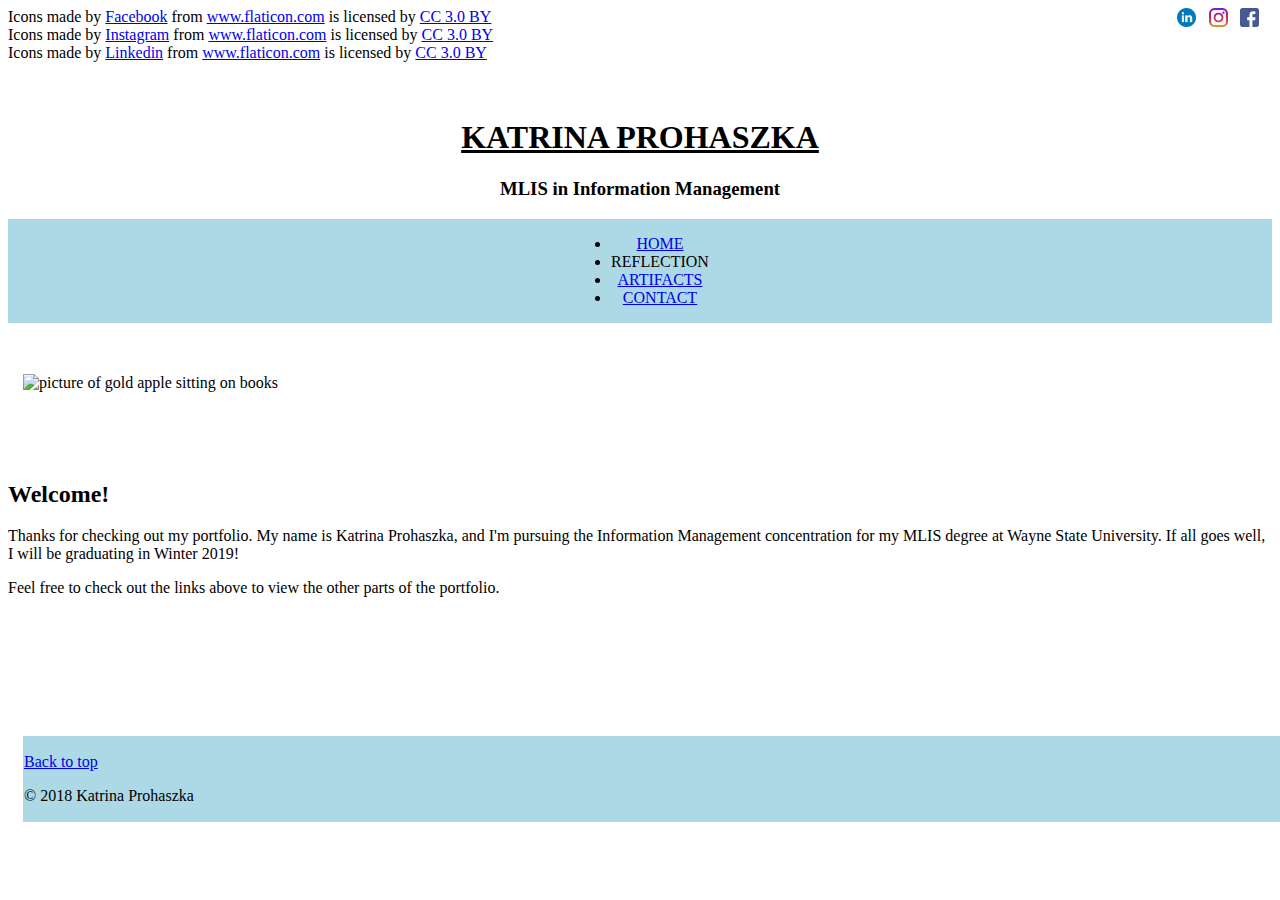
==== index.html @ dc5ba043 "Adds html content based on wireframe sketches." ====
<!DOCTYPE html>
<html lang="en">
<head>
  <meta charset="utf-8">
  <meta name="Description" content="INF 7420 Project">
  <meta name="viewport" content="width=device-width, initial-scale=1">
  <title>Document</title>
</head>
<body>

<!-- ----------------------------------------------------------------------------------------------------------------- -->
<!-- Social Media Images -->

<a href="https://www.facebook.com">
   <img class="socials" src="images/facebook.png" alt="image of the facebook icon to link to facebook" style="float: right; width: 1.5%; height: 1.5%; margin-right: 1%">
</a>
<a href="https://www.instagram.com">
  <img class="socials" src="images/instagram.png" alt="image of the instagram icon to link to instagram" style="float: right; width: 1.5%; height: 1.5%; margin-right: 1%">
</a>
<a href="https://www.linkedin.com">
  <img class="socials" src="images/linkedin.png" alt="iamge of the linkedin icon to link to linkedin" style="float: right; width: 1.5%; height: 1.5%; margin-right: 1%">
</a>

<!-- ----------------------------------------------------------------------------------------------------------------- -->
<!-- Social Media Icons - Source and Citation -->
<!-- Citation for facebook icon -->
<div>
  Icons made by <a href="https://www.flaticon.com/authors/freepik" title="Facebook">Facebook</a> from <a href="https://www.flaticon.com/" title="Flaticon">www.flaticon.com</a> is licensed by <a href="http://creativecommons.org/licenses/by/3.0/" title="Creative Commons BY 3.0" target="_blank">CC 3.0 BY</a>
</div>
<!-- Citation for instagram icon -->
<div>
  Icons made by <a href="https://www.flaticon.com/authors/freepik" title="Instagram">Instagram</a> from <a href="https://www.flaticon.com/"     title="Flaticon">www.flaticon.com</a> is licensed by <a href="http://creativecommons.org/licenses/by/3.0/"     title="Creative Commons BY 3.0" target="_blank">CC 3.0 BY</a>
</div>
<!-- Citation for linkedin icon -->
<div>
  Icons made by <a href="https://www.flaticon.com/authors/freepik" title="Linkedin">Linkedin</a> from <a href="https://www.flaticon.com/"     title="Flaticon">www.flaticon.com</a> is licensed by <a href="http://creativecommons.org/licenses/by/3.0/"     title="Creative Commons BY 3.0" target="_blank">CC 3.0 BY</a>
</div>
<!-- ----------------------------------------------------------------------------------------------------------------- -->
<br/>
<br/>

<!-- Banner for website with name and degree -->
<h1 style="text-align: center"><u>KATRINA PROHASZKA</u></h1>
<h3 style="text-align: center">MLIS in Information Management</h3>
<div class="nav">


<!-- Navigation Bar Menu -->
  <div style="text-align: center; background-color: lightblue; width: 100%" >
    <ul style="display:inline-block">
      <li><a href="index.html">HOME </a></li>
      <li>REFLECTION</li>
      <li><a href="artifacts.html">ARTIFACTS</a></li>
      <li><a href="contact.html">CONTACT</a></li>
    </ul>
  </div>
</div> <!-- end nav div -->

<br/>
<br/>

<!-- Image -->
<img style="width: 25%; height: 25%; padding:15px" src="images/book_pic.jpg" alt="picture of gold apple sitting on books">
<br/>
<br/>
<br/>
<br/>
<!-- Home Page main content -->
<h2><a id="welcome">Welcome!</a></h2>
<p>Thanks for checking out my portfolio. My name is Katrina Prohaszka, and I'm pursuing the Information Management concentration for my MLIS degree at Wayne State University. If all goes well, I will be graduating in Winter 2019!</p>
<p>Feel free to check out the links above to view the other parts of the portfolio.</p>
<br/>
<br/>
<br/>
<br/>
<br/>
<br/>
<!-- Footer Menu -->
<div class="footer" style="position:static ">
  <footer style="background-color: lightblue; width: 100%;bottom:10px; padding: 1px;margin:15px">
    <p><a href="#welcome">Back to top</a></p>
  <p> &copy; 2018  Katrina Prohaszka</p>
  </footer>
</div>
</body>
</html>
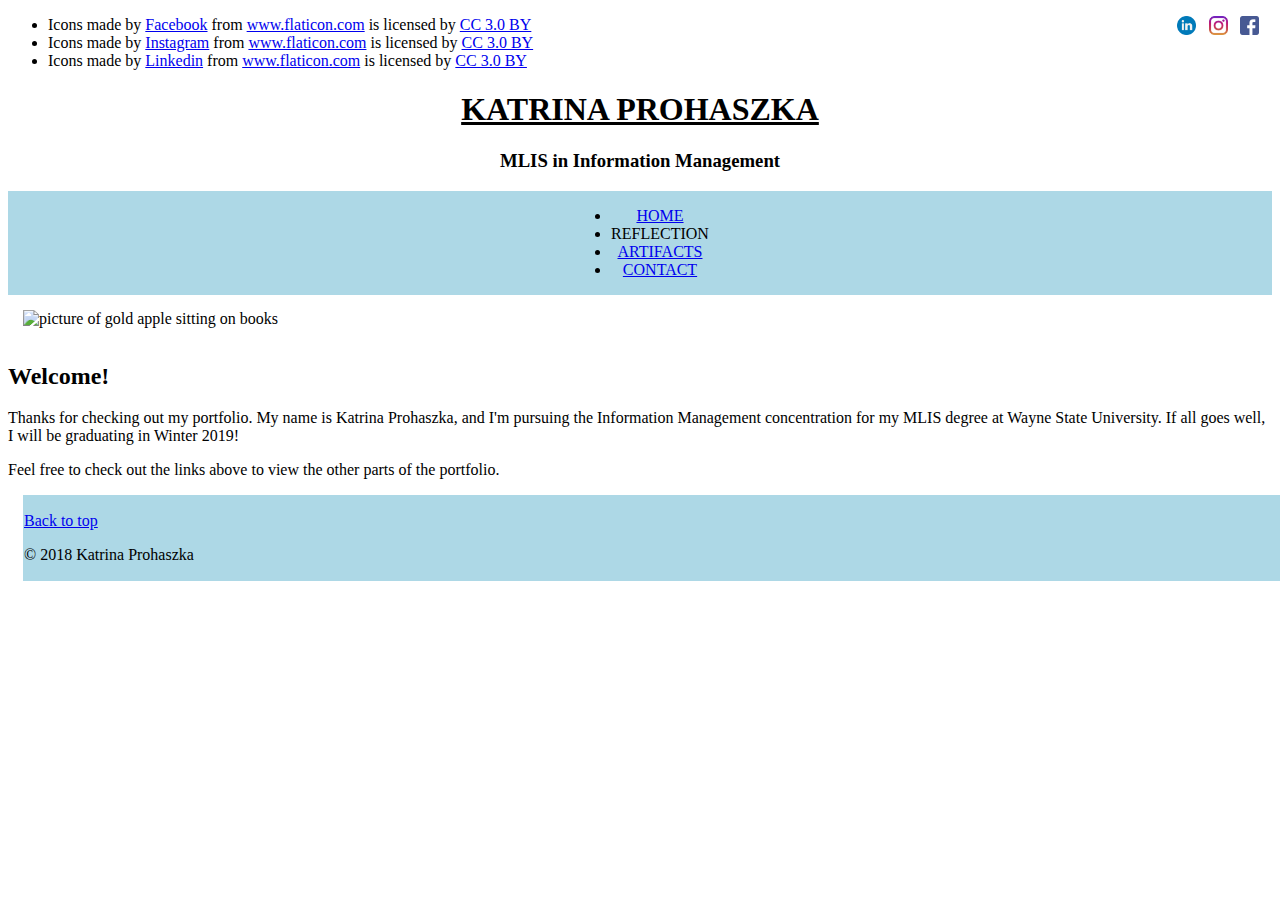
==== commit 74f7abbd: "Made requested HTML changes for div->nav, socials links, and line breaks" ====
--- a/index.html
+++ b/index.html
@@ -4,48 +4,47 @@
   <meta charset="utf-8">
   <meta name="Description" content="INF 7420 Project">
   <meta name="viewport" content="width=device-width, initial-scale=1">
-  <title>Document</title>
+  <title>Main Page</title>
 </head>
 <body>
 
-<!-- ----------------------------------------------------------------------------------------------------------------- -->
-<!-- Social Media Images -->
+<!-- --------------------------------HEADER CONTENT--------------------------------------------------------------------------------- -->
+<header>
+  
+  <!-- Social Media Images -->
 
-<a href="https://www.facebook.com">
-   <img class="socials" src="images/facebook.png" alt="image of the facebook icon to link to facebook" style="float: right; width: 1.5%; height: 1.5%; margin-right: 1%">
-</a>
-<a href="https://www.instagram.com">
-  <img class="socials" src="images/instagram.png" alt="image of the instagram icon to link to instagram" style="float: right; width: 1.5%; height: 1.5%; margin-right: 1%">
-</a>
-<a href="https://www.linkedin.com">
-  <img class="socials" src="images/linkedin.png" alt="iamge of the linkedin icon to link to linkedin" style="float: right; width: 1.5%; height: 1.5%; margin-right: 1%">
-</a>
-
-<!-- ----------------------------------------------------------------------------------------------------------------- -->
-<!-- Social Media Icons - Source and Citation -->
-<!-- Citation for facebook icon -->
-<div>
-  Icons made by <a href="https://www.flaticon.com/authors/freepik" title="Facebook">Facebook</a> from <a href="https://www.flaticon.com/" title="Flaticon">www.flaticon.com</a> is licensed by <a href="http://creativecommons.org/licenses/by/3.0/" title="Creative Commons BY 3.0" target="_blank">CC 3.0 BY</a>
-</div>
-<!-- Citation for instagram icon -->
-<div>
-  Icons made by <a href="https://www.flaticon.com/authors/freepik" title="Instagram">Instagram</a> from <a href="https://www.flaticon.com/"     title="Flaticon">www.flaticon.com</a> is licensed by <a href="http://creativecommons.org/licenses/by/3.0/"     title="Creative Commons BY 3.0" target="_blank">CC 3.0 BY</a>
-</div>
-<!-- Citation for linkedin icon -->
-<div>
-  Icons made by <a href="https://www.flaticon.com/authors/freepik" title="Linkedin">Linkedin</a> from <a href="https://www.flaticon.com/"     title="Flaticon">www.flaticon.com</a> is licensed by <a href="http://creativecommons.org/licenses/by/3.0/"     title="Creative Commons BY 3.0" target="_blank">CC 3.0 BY</a>
-</div>
-<!-- ----------------------------------------------------------------------------------------------------------------- -->
-<br/>
-<br/>
-
-<!-- Banner for website with name and degree -->
-<h1 style="text-align: center"><u>KATRINA PROHASZKA</u></h1>
-<h3 style="text-align: center">MLIS in Information Management</h3>
-<div class="nav">
+  <a href="https://www.facebook.com">
+    <img class="socials" src="images/facebook.png" alt="image of the facebook icon to link to facebook" style="float: right; width: 1.5%; height: 1.5%; margin-right: 1%">
+  </a>
+  <a href="https://www.instagram.com">
+    <img class="socials" src="images/instagram.png" alt="image of the instagram icon to link to instagram" style="float: right; width: 1.5%; height: 1.5%; margin-right: 1%">
+  </a>
+  <a href="https://www.linkedin.com">
+    <img class="socials" src="images/linkedin.png" alt="iamge of the linkedin icon to link to linkedin" style="float: right; width: 1.5%; height: 1.5%; margin-right: 1%">
+  </a>
 
 
-<!-- Navigation Bar Menu -->
+  <!------------------------------------- Social Media Icons - Source and Citation ------------------------------------->
+  <!-- Citation for facebook icon -->
+<div>
+<ul>
+ <li>Icons made by <a href="https://www.flaticon.com/authors/freepik" title="Facebook">Facebook</a> from <a href="https://www.flaticon.com/" title="Flaticon">www.flaticon.com</a> is licensed by <a href="http://creativecommons.org/licenses/by/3.0/" title="Creative Commons BY 3.0" target="_blank">CC 3.0 BY</a></li>
+<!-- Citation for instagram icon -->
+ <li>Icons made by <a href="https://www.flaticon.com/authors/freepik" title="Instagram">Instagram</a> from <a href="https://www.flaticon.com/"     title="Flaticon">www.flaticon.com</a> is licensed by <a href="http://creativecommons.org/licenses/by/3.0/"     title="Creative Commons BY 3.0" target="_blank">CC 3.0 BY</a></li>
+<!-- Citation for linkedin icon -->
+<li> Icons made by <a href="https://www.flaticon.com/authors/freepik" title="Linkedin">Linkedin</a> from <a href="https://www.flaticon.com/"     title="Flaticon">www.flaticon.com</a> is licensed by <a href="http://creativecommons.org/licenses/by/3.0/"     title="Creative Commons BY 3.0" target="_blank">CC 3.0 BY</a></li>
+</ul>
+</div>
+ 
+
+
+  <!------------------------------------- Banner for website with name and degree ------------------------------------->
+  <h1 style="text-align: center"><u>KATRINA PROHASZKA</u></h1>
+  <h3 style="text-align: center">MLIS in Information Management</h3>
+  <div class="nav">
+
+
+<!------------------------------------- Navigation Bar Menu ------------------------------------->
   <div style="text-align: center; background-color: lightblue; width: 100%" >
     <ul style="display:inline-block">
       <li><a href="index.html">HOME </a></li>
@@ -55,32 +54,32 @@
     </ul>
   </div>
 </div> <!-- end nav div -->
+</header> <!-- -------------------------------- END HEADER CONTENT--------------------------------------------------------------------------------- -->
 
-<br/>
-<br/>
+
+<!-- --------------------------------MAIN CONTENT--------------------------------------------------------------------------------- -->
+
+<main>
+
 
 <!-- Image -->
 <img style="width: 25%; height: 25%; padding:15px" src="images/book_pic.jpg" alt="picture of gold apple sitting on books">
-<br/>
-<br/>
-<br/>
-<br/>
+
 <!-- Home Page main content -->
 <h2><a id="welcome">Welcome!</a></h2>
 <p>Thanks for checking out my portfolio. My name is Katrina Prohaszka, and I'm pursuing the Information Management concentration for my MLIS degree at Wayne State University. If all goes well, I will be graduating in Winter 2019!</p>
 <p>Feel free to check out the links above to view the other parts of the portfolio.</p>
-<br/>
-<br/>
-<br/>
-<br/>
-<br/>
-<br/>
-<!-- Footer Menu -->
+
+</main> <!-- --------------------------------END MAIN CONTENT--------------------------------------------------------------------------------- -->
+
+
+<!-- --------------------------------FOOTER CONTENT--------------------------------------------------------------------------------- -->
 <div class="footer" style="position:static ">
   <footer style="background-color: lightblue; width: 100%;bottom:10px; padding: 1px;margin:15px">
     <p><a href="#welcome">Back to top</a></p>
   <p> &copy; 2018  Katrina Prohaszka</p>
   </footer>
-</div>
+</div> <!-- --------------------------------END FOOTER CONTENT--------------------------------------------------------------------------------- -->
+
 </body>
 </html>
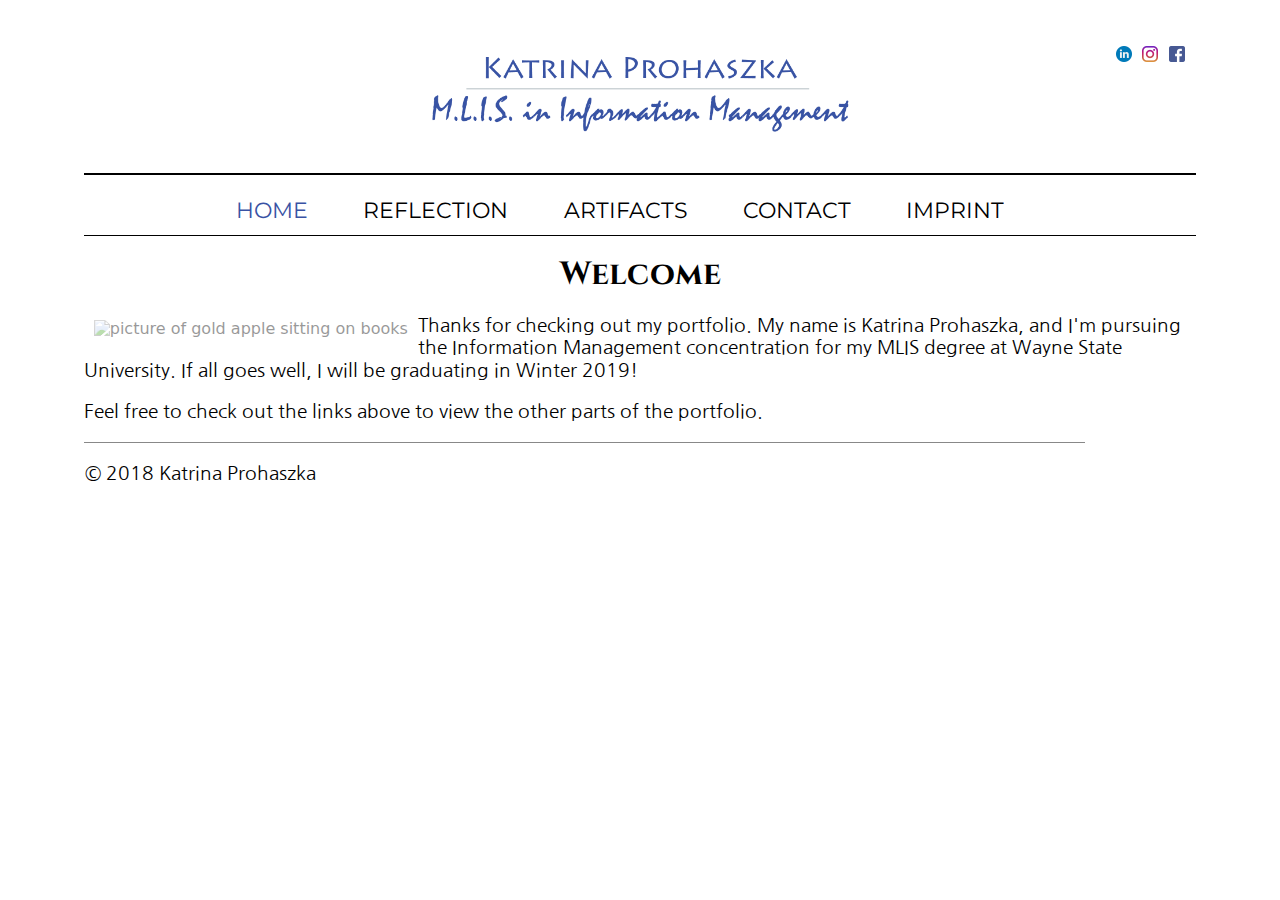
==== commit 0f8f107f: "Merge pull request #4 from INF7420/css" ====
--- a/index.html
+++ b/index.html
@@ -1,85 +1,77 @@
 <!DOCTYPE html>
 <html lang="en">
+
 <head>
   <meta charset="utf-8">
   <meta name="Description" content="INF 7420 Project">
   <meta name="viewport" content="width=device-width, initial-scale=1">
-  <title>Main Page</title>
+  <title>Katrina Prohaszka</title>
+  <link rel="stylesheet" 
+  href="https://cdnjs.cloudflare.com/ajax/libs/modern-normalize/0.5.0/modern-normalize.min.css">
+  <link href="https://fonts.googleapis.com/css?family=Cinzel|Fahkwang|Montserrat|Nanum+Gothic" rel="stylesheet">
+  <link rel="stylesheet"  href="styles.css">
 </head>
-<body>
 
-<!-- --------------------------------HEADER CONTENT--------------------------------------------------------------------------------- -->
-<header>
-  
-  <!-- Social Media Images -->
+<body class="body">
+<div class="page">
+  <!-- HEADER CONTENT -->
+  <header>
+    <!-- Social Media Images -->
+    <ul style="list-style: none;">
+      <li><a href="https://www.facebook.com">
+          <img class="socials" src="images/facebook.png" 
+          alt="image of the facebook icon to link to facebook">
+        </a></li>
+      <li><a href="https://www.instagram.com">
+          <img class="socials" src="images/instagram.png" 
+          alt="image of the instagram icon to link to instagram">
+        </a></li>
+      <li><a href="https://www.linkedin.com">
+          <img class="socials" src="images/linkedin.png" 
+          alt="image of the linkedin icon to link to linkedin">
+        </a></li>
+    </ul>
 
-  <a href="https://www.facebook.com">
-    <img class="socials" src="images/facebook.png" alt="image of the facebook icon to link to facebook" style="float: right; width: 1.5%; height: 1.5%; margin-right: 1%">
-  </a>
-  <a href="https://www.instagram.com">
-    <img class="socials" src="images/instagram.png" alt="image of the instagram icon to link to instagram" style="float: right; width: 1.5%; height: 1.5%; margin-right: 1%">
-  </a>
-  <a href="https://www.linkedin.com">
-    <img class="socials" src="images/linkedin.png" alt="iamge of the linkedin icon to link to linkedin" style="float: right; width: 1.5%; height: 1.5%; margin-right: 1%">
-  </a>
+    <!-- Banner for website with name and degree -->
+     <img class="banner" src="images/eportfolio_banner.png" alt="picture of name and degree">
 
+    <nav class="main-navigation">
+      <!-- Navigation Bar Menu -->
+      <ul>
+        <li><a href="index.html" class="active">HOME </a></li>
+        <li><a href="reflection.html">REFLECTION</a></li>
+        <li><a href="artifacts.html">ARTIFACTS</a></li>
+        <li><a href="contact.html">CONTACT</a></li>
+        <li><a href="imprint.html">IMPRINT</a></li>
+      </ul>
+    </nav> <!-- end nav -->
+  </header>
+  <!-- END HEADER CONTENT -->
 
-  <!------------------------------------- Social Media Icons - Source and Citation ------------------------------------->
-  <!-- Citation for facebook icon -->
-<div>
-<ul>
- <li>Icons made by <a href="https://www.flaticon.com/authors/freepik" title="Facebook">Facebook</a> from <a href="https://www.flaticon.com/" title="Flaticon">www.flaticon.com</a> is licensed by <a href="http://creativecommons.org/licenses/by/3.0/" title="Creative Commons BY 3.0" target="_blank">CC 3.0 BY</a></li>
-<!-- Citation for instagram icon -->
- <li>Icons made by <a href="https://www.flaticon.com/authors/freepik" title="Instagram">Instagram</a> from <a href="https://www.flaticon.com/"     title="Flaticon">www.flaticon.com</a> is licensed by <a href="http://creativecommons.org/licenses/by/3.0/"     title="Creative Commons BY 3.0" target="_blank">CC 3.0 BY</a></li>
-<!-- Citation for linkedin icon -->
-<li> Icons made by <a href="https://www.flaticon.com/authors/freepik" title="Linkedin">Linkedin</a> from <a href="https://www.flaticon.com/"     title="Flaticon">www.flaticon.com</a> is licensed by <a href="http://creativecommons.org/licenses/by/3.0/"     title="Creative Commons BY 3.0" target="_blank">CC 3.0 BY</a></li>
-</ul>
+  <!-- MAIN CONTENT -->
+  <main>
+    <h1>Welcome</h1>
+    <!-- Image -->
+    <div class="container">
+      <div class="main_img">
+        <img src="images/book_pic.jpg" alt="picture of gold apple sitting on books">
+      </div>
+    </div>
+    <!-- Home Page main content -->
+
+    <p class="paragraph">Thanks for checking out my portfolio. My name is Katrina Prohaszka, and I'm pursuing the Information Management
+      concentration for my MLIS degree at Wayne State University. If all goes well, I will be graduating in Winter
+      2019!</p>
+    <p class="paragraph">Feel free to check out the links above to view the other parts of the portfolio.</p>
+  </main>
+  <!-- END MAIN CONTENT -->
+
+  <!-- FOOTER CONTENT -->
+  <footer class="footer">
+    <p> &copy; 2018 Katrina Prohaszka</p>
+  </footer>
+  <!-- END FOOTER CONTENT -->
 </div>
- 
+</body>
 
-
-  <!------------------------------------- Banner for website with name and degree ------------------------------------->
-  <h1 style="text-align: center"><u>KATRINA PROHASZKA</u></h1>
-  <h3 style="text-align: center">MLIS in Information Management</h3>
-  <div class="nav">
-
-
-<!------------------------------------- Navigation Bar Menu ------------------------------------->
-  <div style="text-align: center; background-color: lightblue; width: 100%" >
-    <ul style="display:inline-block">
-      <li><a href="index.html">HOME </a></li>
-      <li>REFLECTION</li>
-      <li><a href="artifacts.html">ARTIFACTS</a></li>
-      <li><a href="contact.html">CONTACT</a></li>
-    </ul>
-  </div>
-</div> <!-- end nav div -->
-</header> <!-- -------------------------------- END HEADER CONTENT--------------------------------------------------------------------------------- -->
-
-
-<!-- --------------------------------MAIN CONTENT--------------------------------------------------------------------------------- -->
-
-<main>
-
-
-<!-- Image -->
-<img style="width: 25%; height: 25%; padding:15px" src="images/book_pic.jpg" alt="picture of gold apple sitting on books">
-
-<!-- Home Page main content -->
-<h2><a id="welcome">Welcome!</a></h2>
-<p>Thanks for checking out my portfolio. My name is Katrina Prohaszka, and I'm pursuing the Information Management concentration for my MLIS degree at Wayne State University. If all goes well, I will be graduating in Winter 2019!</p>
-<p>Feel free to check out the links above to view the other parts of the portfolio.</p>
-
-</main> <!-- --------------------------------END MAIN CONTENT--------------------------------------------------------------------------------- -->
-
-
-<!-- --------------------------------FOOTER CONTENT--------------------------------------------------------------------------------- -->
-<div class="footer" style="position:static ">
-  <footer style="background-color: lightblue; width: 100%;bottom:10px; padding: 1px;margin:15px">
-    <p><a href="#welcome">Back to top</a></p>
-  <p> &copy; 2018  Katrina Prohaszka</p>
-  </footer>
-</div> <!-- --------------------------------END FOOTER CONTENT--------------------------------------------------------------------------------- -->
-
-</body>
 </html>
--- a/styles.css
+++ b/styles.css
@@ -0,0 +1,135 @@
+.page {
+    max-width: 90%;
+    min-width: 90%;
+    margin: 10px auto 10px auto;
+    padding: 20px;
+    background-color: #fff;
+}
+
+
+.main-navigation {
+    background-color:#FFF;
+    padding-top: 5px;
+    padding-bottom: 5px;
+    border-top: 2px solid #000;
+    border-bottom: 1px solid #000;
+}
+
+.main-navigation ul {
+    list-style: none;
+    text-align: center; 
+    padding: 0;
+    margin: 0;
+    //margin-bottom: 40px;
+    overflow: hidden;
+}
+
+.main-navigation li {
+    font-size: 1.2 em;
+    line-height: 1.2;
+    height: 40px;  
+    padding-right: 40px; 
+    border-bottom: 1px solid #888; 
+    font-family: 'Montserrat', sans-serif;
+}
+
+.main-navigation a {
+    display: block;
+    color: #000;
+    text-align: center;
+    padding: 5px;
+    text-decoration: none;
+}
+
+.main-navigation a:hover {
+    background-color:#000;
+    color: #FFF;
+}
+
+.main-navigation a.active {
+    background-color: #fff;
+    color: #3952a4;
+    cursor: default;
+}
+
+@media screen and (min-width: 600px) {
+    .main-navigation li {
+        border-bottom: none;
+        height: 50px;
+        line-height: 50px;
+        font-size: 1.4em;
+        display: inline-block;
+    }
+}
+
+.container {
+    position: relative;
+    text-align: center;
+    /* padding-bottom: 10px; */
+    //color: white;
+}
+
+
+.centered {
+    position: absolute;
+    top: 50%;
+    left: 50%;
+    transform: translate(-50%, -50%);
+}
+
+.socials {
+    float: right; 
+    width: 1.5%; 
+    height: 1.5%; 
+    margin-right: 1%;
+}
+
+h1 {
+    font-family: 'Cinzel', serif;
+    text-align: center;
+}
+
+p {
+    font-family: 'Nanum Gothic', sans-serif;
+    font-size: 1.2em;
+    position: relative;
+}
+
+img {
+    max-width: 100%;
+}
+
+.banner {
+        max-width: 100%;
+        display: block; 
+        margin-left: 25%;
+        margin-right: 25%;
+        height: 50%;
+        width: 50%;
+        padding-bottom: 40px;
+}
+
+.main_img {
+    display: block; 
+    float: left;
+    padding: 5px;
+    //margin: auto;
+    height: 30%;
+    width: 30%;
+    opacity: 0.4;
+    filter: alpha(opacity=40);
+    //background-color: #000;
+}
+
+.footer {
+    font-family: 'Montserrat', sans-serif;
+    border-top: 1px solid #888;
+    position: relative;
+    bottom: 0;
+    padding: 1px;
+    width: 100%;
+    max-width: 90%; 
+    height: 60px;
+    z-index: 0;
+    overflow: hidden;
+}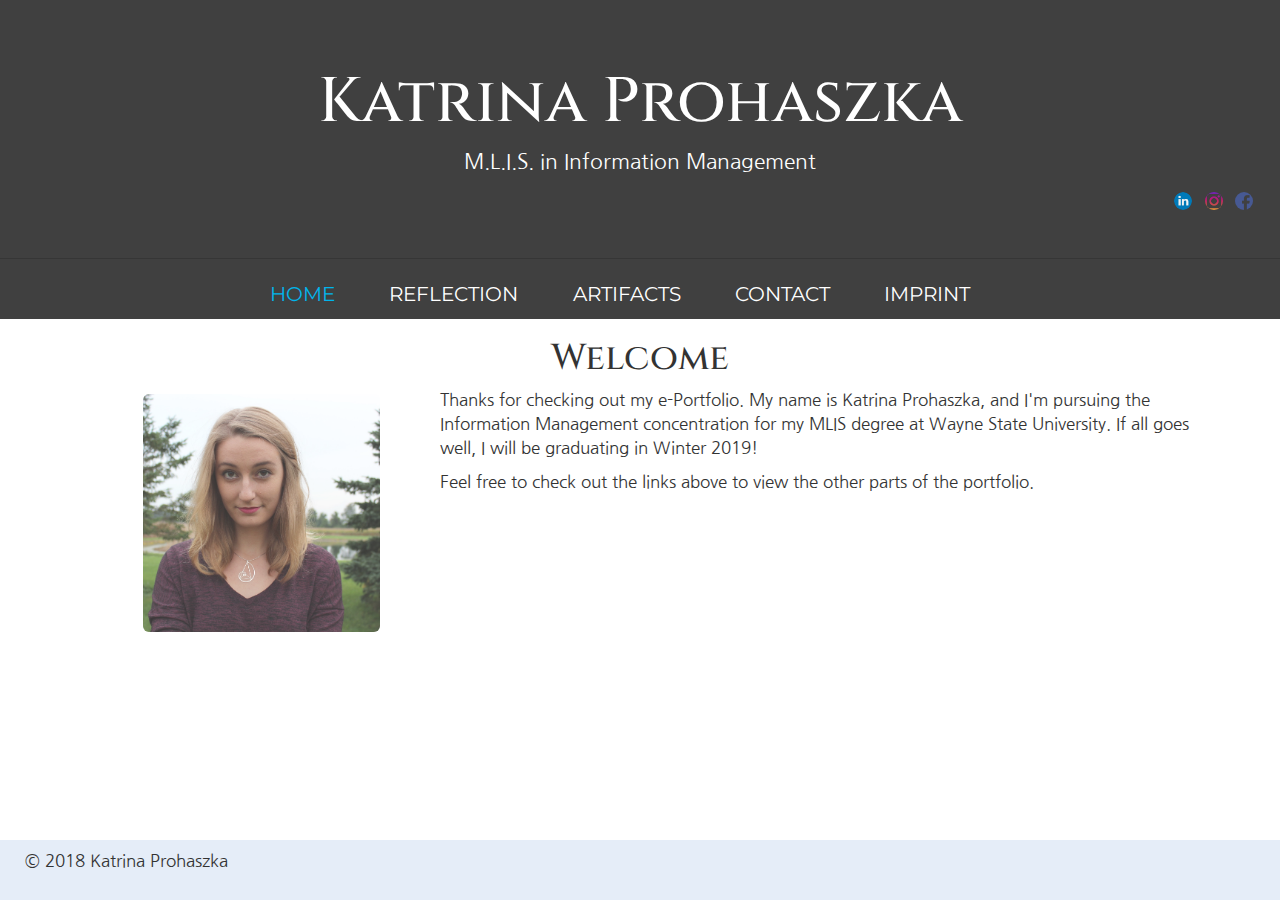
==== commit 26c25f2f: "Final Website modifications" ====
--- a/index.html
+++ b/index.html
@@ -4,46 +4,55 @@
 <head>
   <meta charset="utf-8">
   <meta name="Description" content="INF 7420 Project">
-  <meta name="viewport" content="width=device-width, initial-scale=1">
+  <meta name="viewport" content="width=device-width, initial-scale=1, shrink-to-fit=">
   <title>Katrina Prohaszka</title>
-  <link rel="stylesheet" 
+  <!-- Latest compiled and minified CSS -->
+  <link rel="stylesheet" href="https://maxcdn.bootstrapcdn.com/bootstrap/3.3.7/css/bootstrap.min.css">
+  <!-- jQuery library -->
+  <script src="https://ajax.googleapis.com/ajax/libs/jquery/3.3.1/jquery.min.js"></script>
+  <!-- Latest compiled JavaScript -->
+  <script src="https://maxcdn.bootstrapcdn.com/bootstrap/3.3.7/js/bootstrap.min.js"></script>
+  <link rel="stylesheet"
   href="https://cdnjs.cloudflare.com/ajax/libs/modern-normalize/0.5.0/modern-normalize.min.css">
   <link href="https://fonts.googleapis.com/css?family=Cinzel|Fahkwang|Montserrat|Nanum+Gothic" rel="stylesheet">
   <link rel="stylesheet"  href="styles.css">
 </head>
 
-<body class="body">
+<body>
 <div class="page">
   <!-- HEADER CONTENT -->
   <header>
-    <!-- Social Media Images -->
-    <ul style="list-style: none;">
-      <li><a href="https://www.facebook.com">
-          <img class="socials" src="images/facebook.png" 
-          alt="image of the facebook icon to link to facebook">
-        </a></li>
-      <li><a href="https://www.instagram.com">
-          <img class="socials" src="images/instagram.png" 
-          alt="image of the instagram icon to link to instagram">
-        </a></li>
-      <li><a href="https://www.linkedin.com">
-          <img class="socials" src="images/linkedin.png" 
-          alt="image of the linkedin icon to link to linkedin">
-        </a></li>
-    </ul>
-
-    <!-- Banner for website with name and degree -->
-     <img class="banner" src="images/eportfolio_banner.png" alt="picture of name and degree">
-
+      <div class="jumbotron">
+          <div class="container-fluid text-center">
+            <h1>Katrina Prohaszka</h1>
+            <p>M.L.I.S. in Information Management</p>
+          <!-- Social Media Images -->
+          <ul style="list-style: none;">
+            <li><a href="https://www.facebook.com">
+                <img class="socials" src="images/facebook.png"
+                alt="image of the facebook icon to link to facebook">
+              </a></li>
+            <li><a href="https://www.instagram.com">
+                <img class="socials" src="images/instagram.png"
+                alt="image of the instagram icon to link to instagram">
+              </a></li>
+            <li><a href="https://www.linkedin.com">
+                <img class="socials" src="images/linkedin.png"
+                alt="image of the linkedin icon to link to linkedin">
+              </a></li>
+            </ul>
+          </div>
+        </div>
     <nav class="main-navigation">
       <!-- Navigation Bar Menu -->
-      <ul>
-        <li><a href="index.html" class="active">HOME </a></li>
-        <li><a href="reflection.html">REFLECTION</a></li>
-        <li><a href="artifacts.html">ARTIFACTS</a></li>
-        <li><a href="contact.html">CONTACT</a></li>
-        <li><a href="imprint.html">IMPRINT</a></li>
-      </ul>
+        <ul>
+          <li><a href="index.html" class="active">HOME </a></li>
+          <li><a href="reflection.html">REFLECTION</a></li>
+          <li><a href="artifacts.html">ARTIFACTS</a></li>
+          <li><a href="contact.html">CONTACT</a></li>
+          <li><a href="imprint.html">IMPRINT</a></li>
+        </ul>
+      </div>
     </nav> <!-- end nav -->
   </header>
   <!-- END HEADER CONTENT -->
@@ -54,21 +63,24 @@
     <!-- Image -->
     <div class="container">
       <div class="main_img">
-        <img src="images/book_pic.jpg" alt="picture of gold apple sitting on books">
+        <img src="images/Katrina.jpeg" class="img-rounded" alt="picture of Katrina Prohaszka">
       </div>
-    </div>
+
     <!-- Home Page main content -->
 
-    <p class="paragraph">Thanks for checking out my portfolio. My name is Katrina Prohaszka, and I'm pursuing the Information Management
+    <p class="paragraph" style="text-align: left">Thanks for checking out my e-Portfolio. My name is Katrina Prohaszka, and I'm pursuing the Information Management
       concentration for my MLIS degree at Wayne State University. If all goes well, I will be graduating in Winter
       2019!</p>
-    <p class="paragraph">Feel free to check out the links above to view the other parts of the portfolio.</p>
+    <p class="paragraph" style="text-align: left">Feel free to check out the links above to view the other parts of the portfolio.</p>
+  </div>
   </main>
   <!-- END MAIN CONTENT -->
 
   <!-- FOOTER CONTENT -->
   <footer class="footer">
-    <p> &copy; 2018 Katrina Prohaszka</p>
+    <div class="container-fluid">
+      <p> &copy; 2018 Katrina Prohaszka</p>
+    </div>
   </footer>
   <!-- END FOOTER CONTENT -->
 </div>
--- a/styles.css
+++ b/styles.css
@@ -1,57 +1,65 @@
-.page {
+/* .page {
     max-width: 90%;
     min-width: 90%;
     margin: 10px auto 10px auto;
     padding: 20px;
     background-color: #fff;
-}
+} */
 
-
+html {
+    height: 100%;
+    box-sizing: border-box;
+}
+body {
+    position: relative;
+    margin: 0;
+    padding-bottom: 6rem;
+    min-height: 100%
+}
+.jumbotron {
+    background-color: #404040;
+    color: #fff;
+    margin-bottom: 0;
+}
+main {
+    text-align: left;
+}
 .main-navigation {
-    background-color:#FFF;
+    background-color:#404040;
     padding-top: 5px;
     padding-bottom: 5px;
-    border-top: 2px solid #000;
-    border-bottom: 1px solid #000;
-}
-
+    border-top: 1px double #363636;
+    /* border-bottom: 1px solid #fff; */
+}
 .main-navigation ul {
     list-style: none;
-    text-align: center; 
+    text-align: center;
     padding: 0;
     margin: 0;
-    //margin-bottom: 40px;
     overflow: hidden;
 }
-
 .main-navigation li {
     font-size: 1.2 em;
     line-height: 1.2;
-    height: 40px;  
-    padding-right: 40px; 
-    border-bottom: 1px solid #888; 
+    height: 40px;
+    padding-right: 40px;
+    border-bottom: 1px solid #888;
     font-family: 'Montserrat', sans-serif;
 }
-
 .main-navigation a {
     display: block;
-    color: #000;
+    color: #fff;
     text-align: center;
     padding: 5px;
     text-decoration: none;
 }
-
 .main-navigation a:hover {
-    background-color:#000;
-    color: #FFF;
-}
-
+    color: #00b5ec;
+}
 .main-navigation a.active {
-    background-color: #fff;
-    color: #3952a4;
+    color: #00b5ec;
     cursor: default;
 }
-
 @media screen and (min-width: 600px) {
     .main-navigation li {
         border-bottom: none;
@@ -61,75 +69,135 @@
         display: inline-block;
     }
 }
-
 .container {
     position: relative;
     text-align: center;
-    /* padding-bottom: 10px; */
-    //color: white;
-}
-
-
+}
 .centered {
     position: absolute;
     top: 50%;
     left: 50%;
     transform: translate(-50%, -50%);
 }
-
 .socials {
-    float: right; 
-    width: 1.5%; 
-    height: 1.5%; 
+    float: right;
+    width: 1.5%;
+    height: 1.5%;
     margin-right: 1%;
 }
-
 h1 {
     font-family: 'Cinzel', serif;
     text-align: center;
 }
-
 p {
     font-family: 'Nanum Gothic', sans-serif;
     font-size: 1.2em;
+    text-align: center;
     position: relative;
 }
-
 img {
     max-width: 100%;
-}
-
+    border-radius: 10px;
+    width: 75%;
+    height: 75%;
+}
 .banner {
         max-width: 100%;
-        display: block; 
+        display: block;
         margin-left: 25%;
         margin-right: 25%;
         height: 50%;
         width: 50%;
         padding-bottom: 40px;
 }
-
+form {
+    margin: auto;
+    width: 60%;
+}
+form div +div {
+    margin-top: 1em;
+}
+label {
+    display: block;
+    width: 100%;
+    text-align: left;
+}
+input {
+    font-size: 16px;
+    font-family: sans-serif;
+    width: 100%;
+    box-sizing: border-box;
+    border: 2px solid rgb(34, 91, 197);
+    margin-bottom: 1em;
+}
+input:focus {
+    outline: none;
+    border: 2px solid #3952a4;
+}
+input:focus:invalid, textarea:focus:invalid {
+    box-shadow: 0 0 5px 1px rgb(90, 3, 3);
+}
+textarea {
+    vertical-align: top;
+    height: 5em;
+    width: 100%;
+    border: 2px solid rgb(34, 91, 197);
+    margin-bottom: 1em;
+}
+.error-message {
+    color:red;
+    text-align: left;
+}
+.thanks {
+    text-align: center;
+}
+.button {
+    padding-left: 0px
+}
+[type="submit"] {
+    background-color: #67a7fa;
+    padding: 4px;
+    color: #000;
+    border: 1px solid #67a7fa;
+    width: 100%;
+}
+[type="submit"]:hover {
+    background-color: black;
+    padding: 4px;
+    color: white;
+    border: 1px solid #3952a4;
+    text-shadow: none;
+}
+button {
+    margin-left: .5em;
+}
+address {
+    margin-top: 20px;
+}
 .main_img {
-    display: block; 
+    display: block;
     float: left;
-    padding: 5px;
-    //margin: auto;
+    padding: 5px 20px 5px 5px;
+    margin: 0 0 2em 2em;
     height: 30%;
     width: 30%;
-    opacity: 0.4;
-    filter: alpha(opacity=40);
-    //background-color: #000;
-}
-
+    opacity: 0.8;
+    filter: alpha(opacity=20);
+    /* //background-color: #000; */
+}
 .footer {
     font-family: 'Montserrat', sans-serif;
-    border-top: 1px solid #888;
-    position: relative;
+    /* border-top: 1px solid #888; */
+    position: absolute;
     bottom: 0;
-    padding: 1px;
-    width: 100%;
-    max-width: 90%; 
+    right: 0;
+    left: 0;
+    padding: 1rem;
+    margin-top: 40px;
     height: 60px;
-    z-index: 0;
     overflow: hidden;
-}+    background-color: #e5edf8;
+}
+.footer p {
+    text-align:left;
+}
